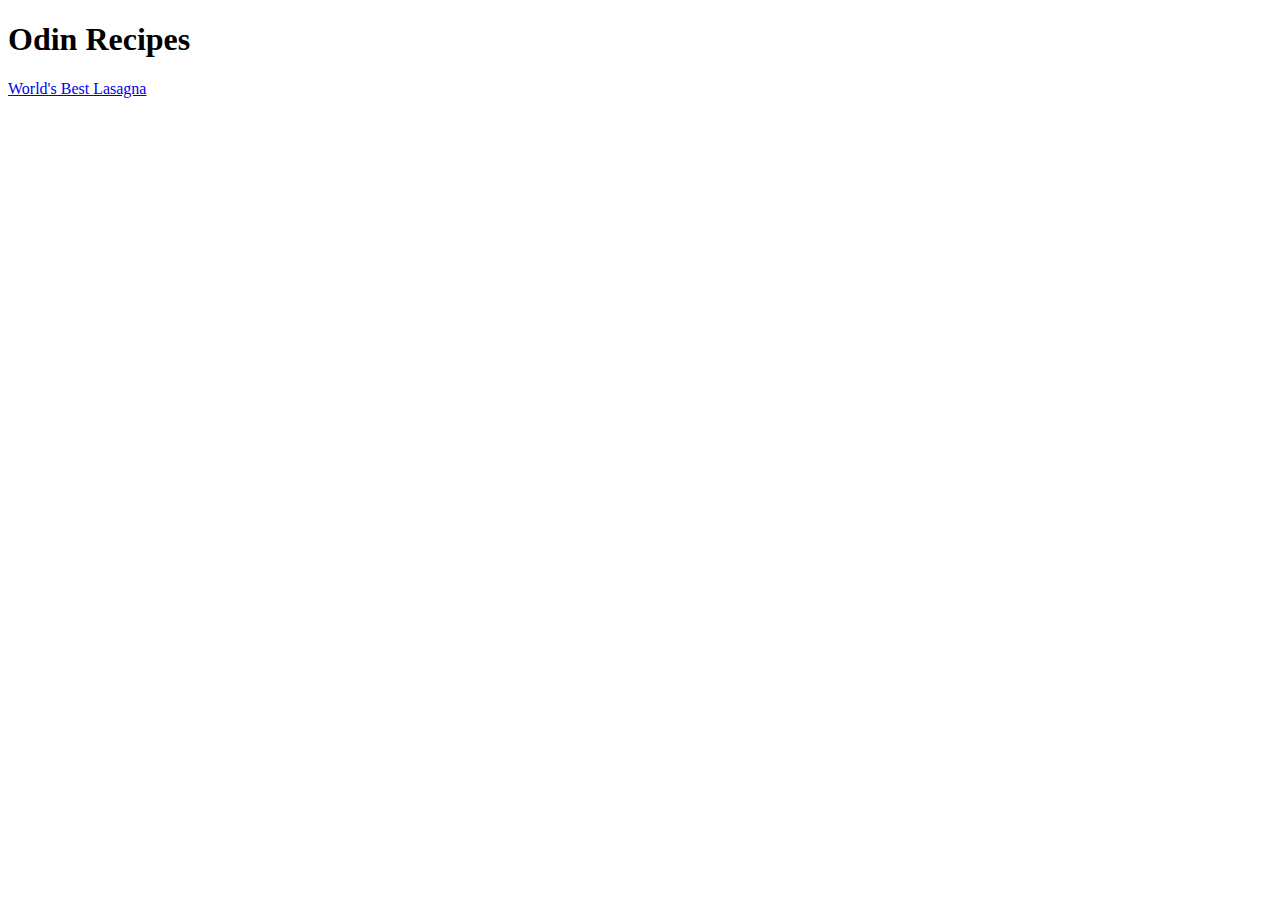
==== index.html @ a981188e "Add lasagna.html" ====
<!DOCTYPE html>
<html lang="en">
<head>
    <meta charset="UTF-8">
    <meta http-equiv="X-UA-Compatible" content="IE=edge">
    <meta name="viewport" content="width=device-width, initial-scale=1.0">
    <title>Odin Recipes</title>
</head>
<body>
    <h1>Odin Recipes</h1>
    <a href="recipes/lasagna.html">World's Best Lasagna</a>
</body>
</html>
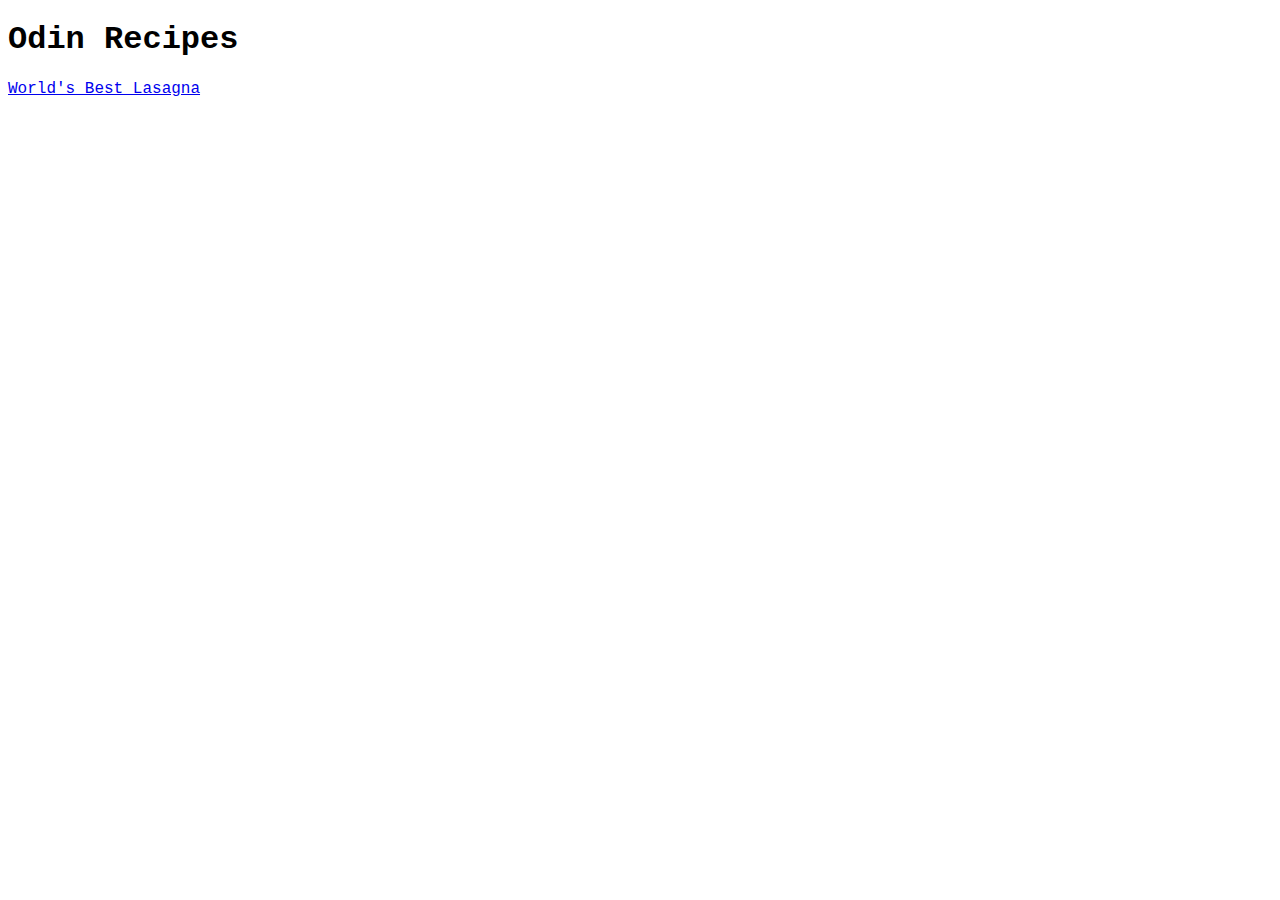
==== commit abfd4b63: "Committing misc files test" ====
--- a/index.html
+++ b/index.html
@@ -5,6 +5,7 @@
     <meta http-equiv="X-UA-Compatible" content="IE=edge">
     <meta name="viewport" content="width=device-width, initial-scale=1.0">
     <title>Odin Recipes</title>
+    <link rel="stylesheet" href="styles.css">
 </head>
 <body>
     <h1>Odin Recipes</h1>
--- a/styles.css
+++ b/styles.css
@@ -0,0 +1,3 @@
+* {
+    font-family: "Courier New", sans-serif;
+}